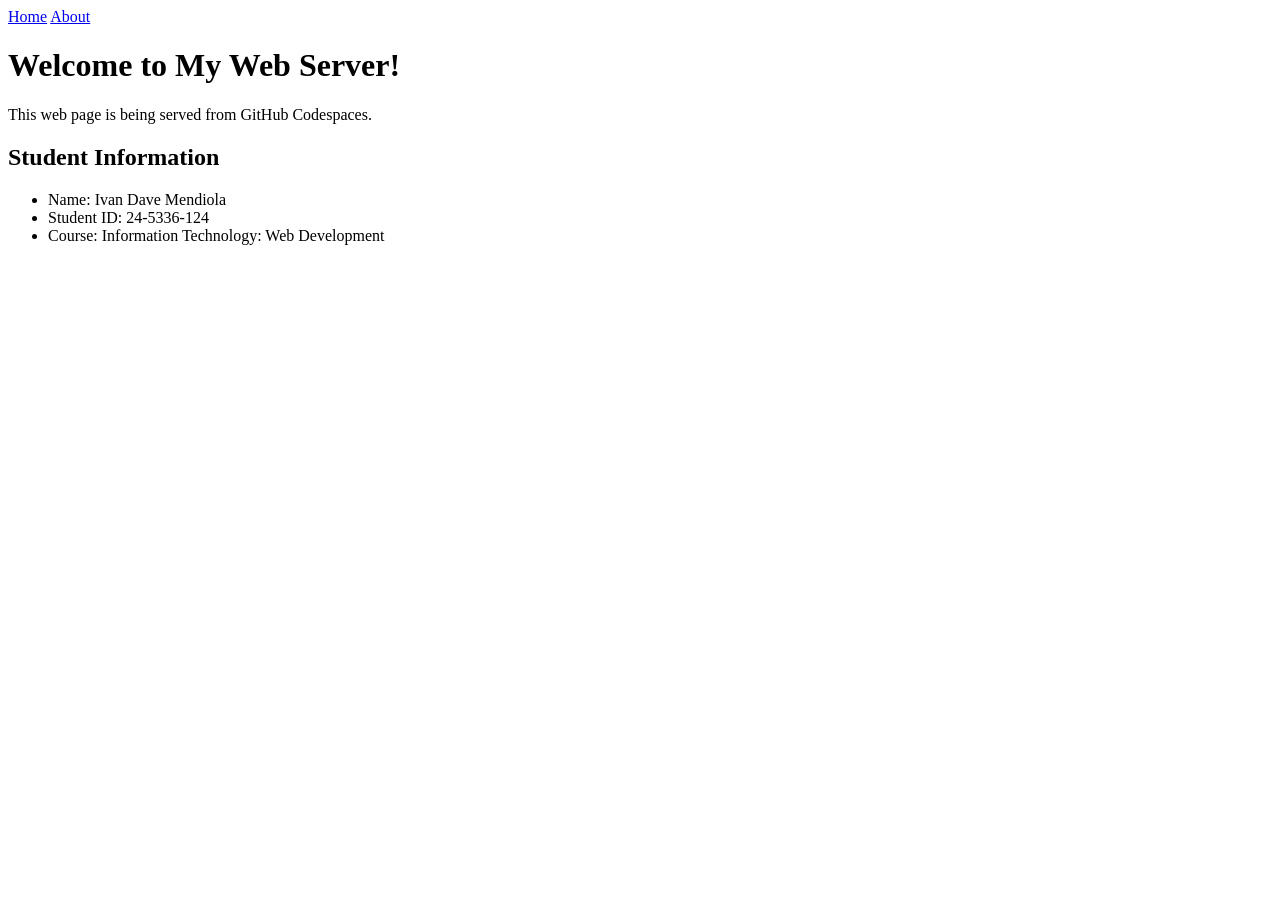
==== web/index.html @ c24f5169 "Create web server activity" ====
<!DOCTYPE html>
<html lang="en">
<head>
    <meta charset="UTF-8">
    <meta name="viewport" content="width=device-width, initial-scale=1.0">
    <title>My Codespace Web Server</title>
</head>
<body>
    <nav>
        <a href="index.html">Home</a>
        <a href="about.html">About</a>
    </nav>
    <h1>Welcome to My Web Server!</h1>

    <p>This web page is being served from GitHub Codespaces.</p>

    <h2>Student Information</h2>

    <ul>
        <li>Name: Ivan Dave Mendiola</li>
        <li>Student ID: 24-5336-124</li>
        <li>Course: Information Technology: Web Development</li>
    </ul>

</body>
</html>
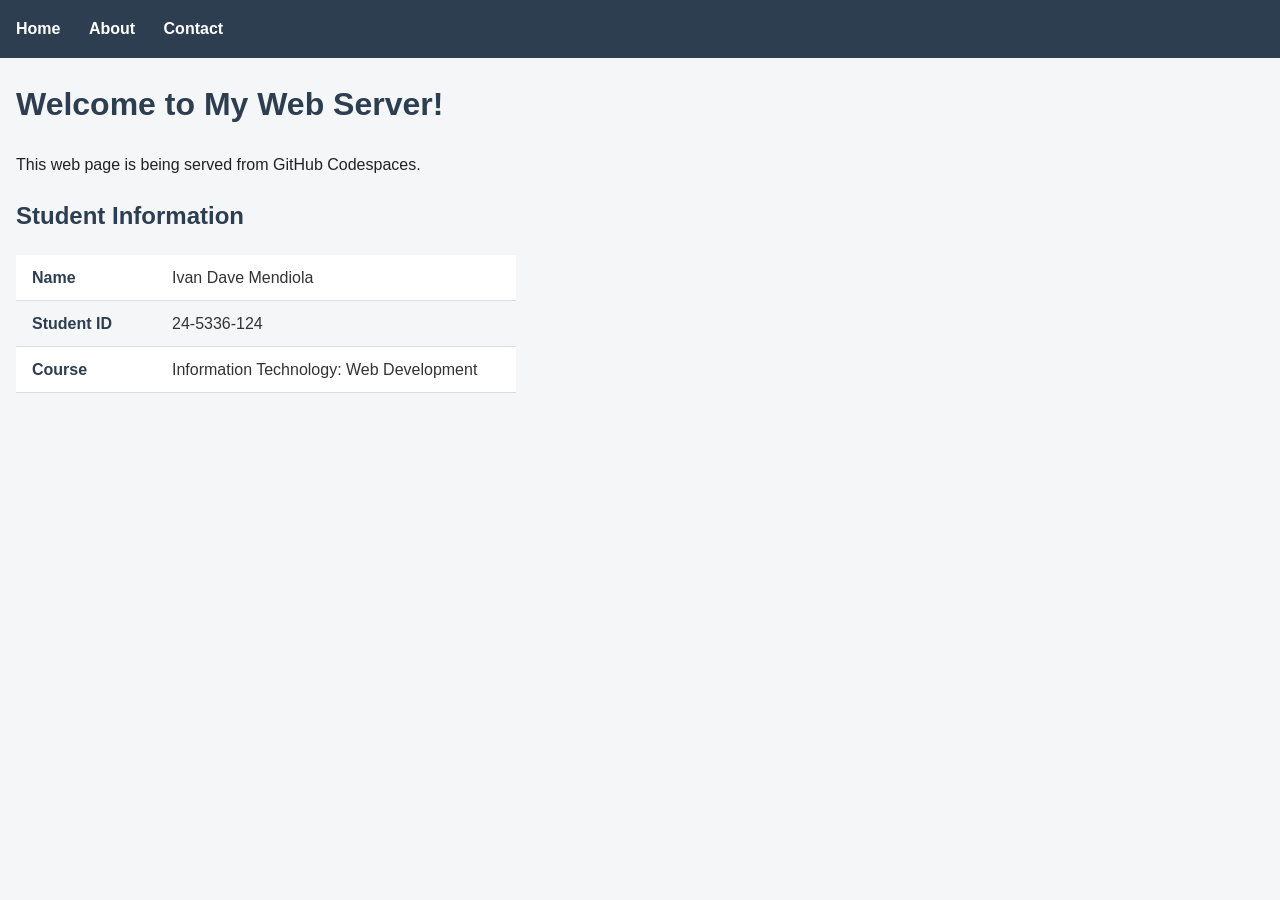
==== commit 4f7413cc: "Added style for the about/contact/index.html" ====
--- a/web/index.html
+++ b/web/index.html
@@ -4,23 +4,26 @@
     <meta charset="UTF-8">
     <meta name="viewport" content="width=device-width, initial-scale=1.0">
     <title>My Codespace Web Server</title>
+    <link rel="stylesheet" href="style.css">
 </head>
 <body>
-    <nav>
+     <nav>
         <a href="index.html">Home</a>
         <a href="about.html">About</a>
+        <a href="contact.html">Contact</a>
     </nav>
+
     <h1>Welcome to My Web Server!</h1>
 
     <p>This web page is being served from GitHub Codespaces.</p>
 
     <h2>Student Information</h2>
 
-    <ul>
-        <li>Name: Ivan Dave Mendiola</li>
-        <li>Student ID: 24-5336-124</li>
-        <li>Course: Information Technology: Web Development</li>
-    </ul>
-
+    <dl class="info-list">
+        <div><dt>Name</dt><dd>Ivan Dave Mendiola</dd></div>
+        <div><dt>Student ID</dt><dd>24-5336-124</dd></div>
+        <div><dt>Course</dt><dd>Information Technology: Web Development</dd></div>
+    </dl>
+    
 </body>
 </html>
--- a/web/style.css
+++ b/web/style.css
@@ -0,0 +1,68 @@
+body {
+    font-family: Arial, sans-serif;
+    background-color: #f4f6f8;
+    color: #222;
+    margin: 0;
+    padding: 0;
+    line-height: 1.6;
+}
+
+nav {
+    background-color: #2c3e50;
+    padding: 1rem;
+}
+
+nav a {
+    color: #ffffff;
+    text-decoration: none;
+    margin-right: 1.5rem;
+    font-weight: bold;
+}
+
+nav a:hover {
+    color: #1abc9c;
+    text-decoration: underline;
+}
+
+h1, h2 {
+    color: #2c3e50;
+    padding: 0 1rem;
+}
+
+p, ul {
+    padding: 0 1rem;
+}
+
+li {
+    margin-bottom: 0.3rem;
+}
+
+.info-list {
+    margin: 1rem;
+    max-width: 500px;
+}
+
+.info-list div {
+    display: flex;
+    padding: 0.6rem 1rem;
+    border-bottom: 1px solid #ddd;
+}
+
+.info-list div:nth-child(odd) {
+    background-color: #ffffff;
+}
+
+.info-list dt {
+    font-weight: bold;
+    width: 140px;
+    color: #2c3e50;
+}
+
+.info-list dd {
+    margin: 0;
+    color: #333;
+}
+
+a {
+    color: #2c3e50;
+}
